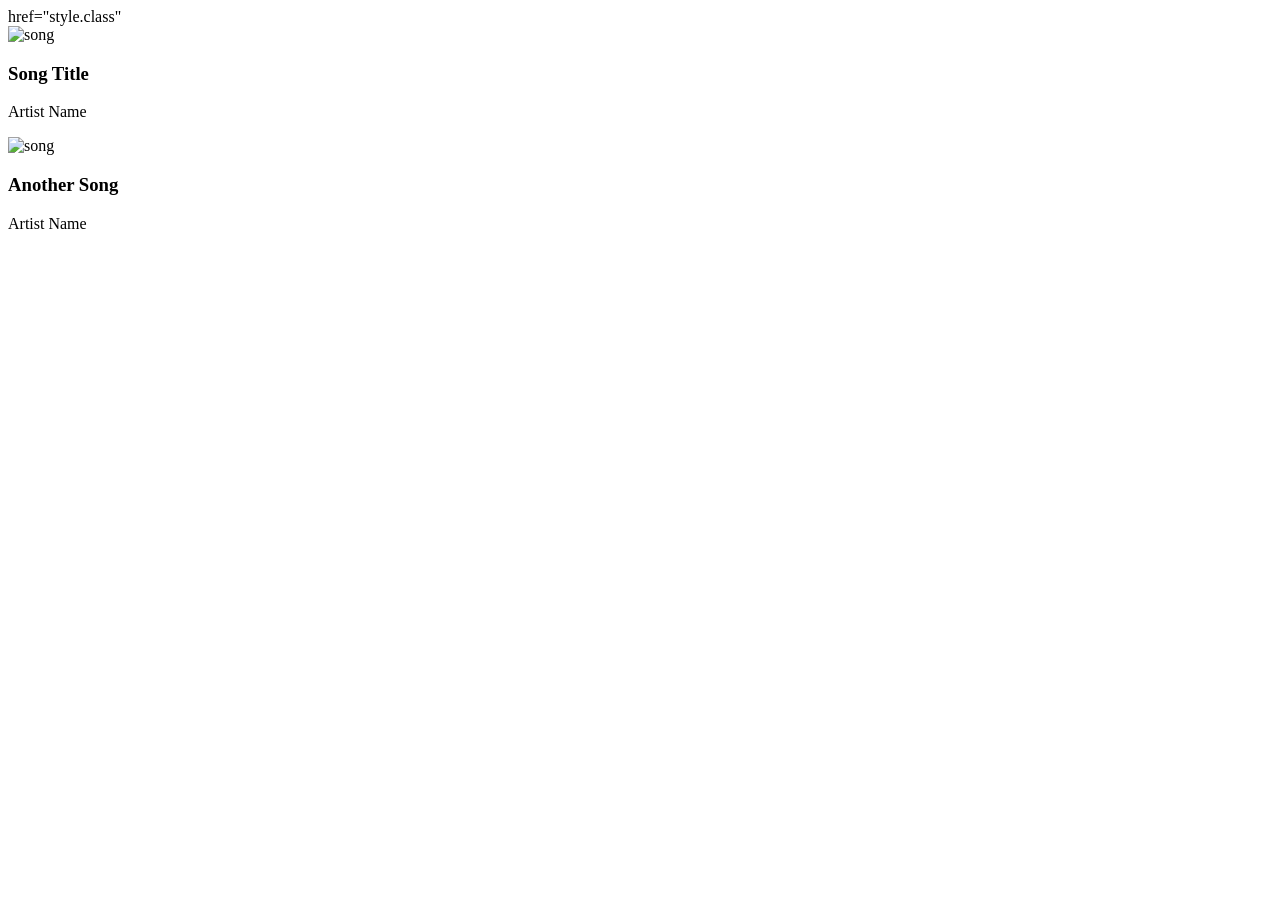
==== features/index.html @ 5ef1305f "Added new feature" ====
<!DOCTYPE html>
<html lang="en">
<head>
    <meta charset="UTF-8">
    <meta name="viewport" content="width=device-width, initial-scale=1.0">
    <title>Document</title>
    <link rel="stylesheet">href="style.class"
</head>
<body>
    <div class="music-container">
  <div class="music-card">
    <img src="https://via.placeholder.com/150" alt="song">
    <h3>Song Title</h3>
    <p>Artist Name</p>
  </div>

  <div class="music-card">
    <img src="https://via.placeholder.com/150" alt="song">
    <h3>Another Song</h3>
    <p>Artist Name</p>
  </div>
</div>
</body>
</html>
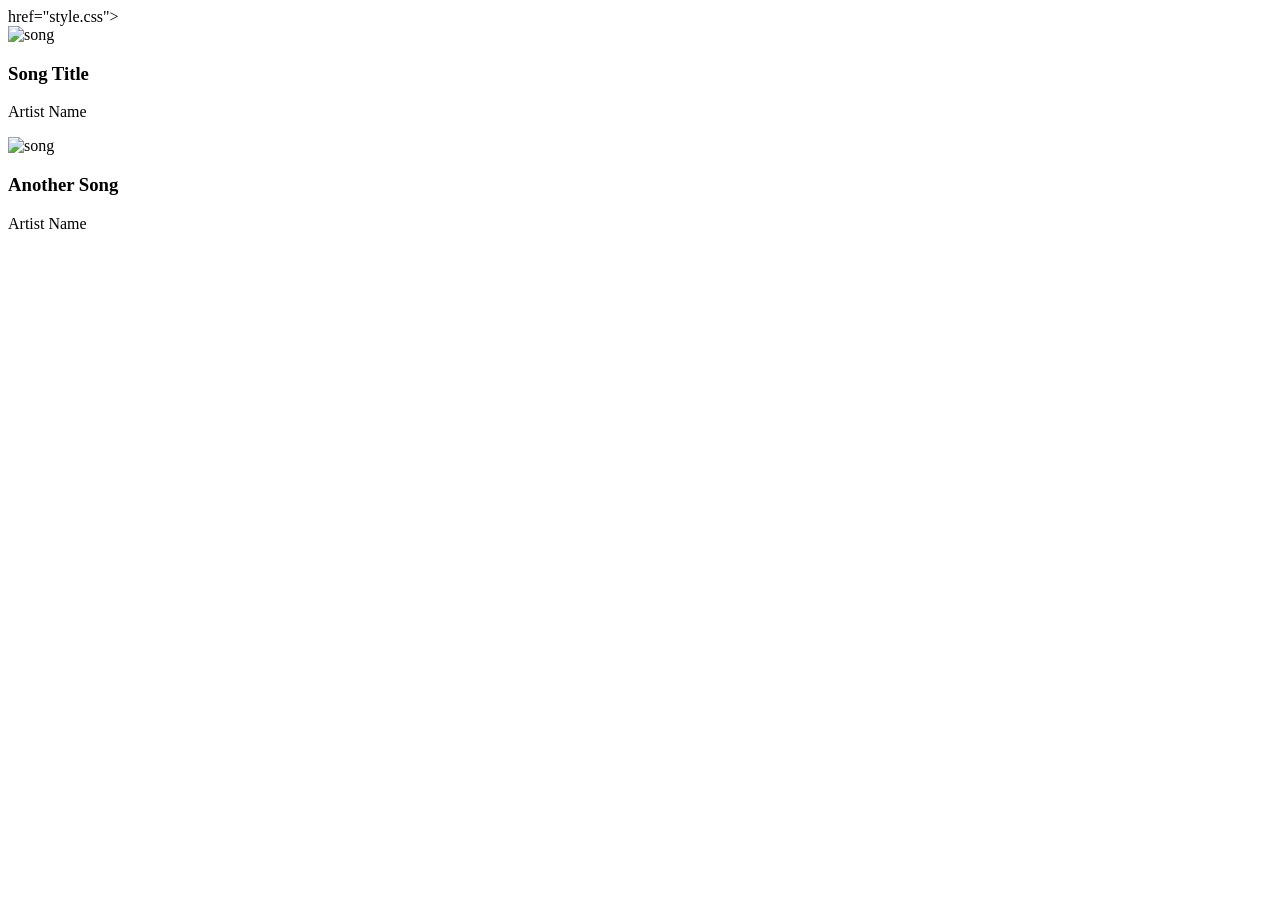
==== commit 59d97993: "Added new feature" ====
--- a/features/index.html
+++ b/features/index.html
@@ -4,7 +4,7 @@
     <meta charset="UTF-8">
     <meta name="viewport" content="width=device-width, initial-scale=1.0">
     <title>Document</title>
-    <link rel="stylesheet">href="style.class"
+    <link rel="stylesheet">href="style.css">
 </head>
 <body>
     <div class="music-container">
